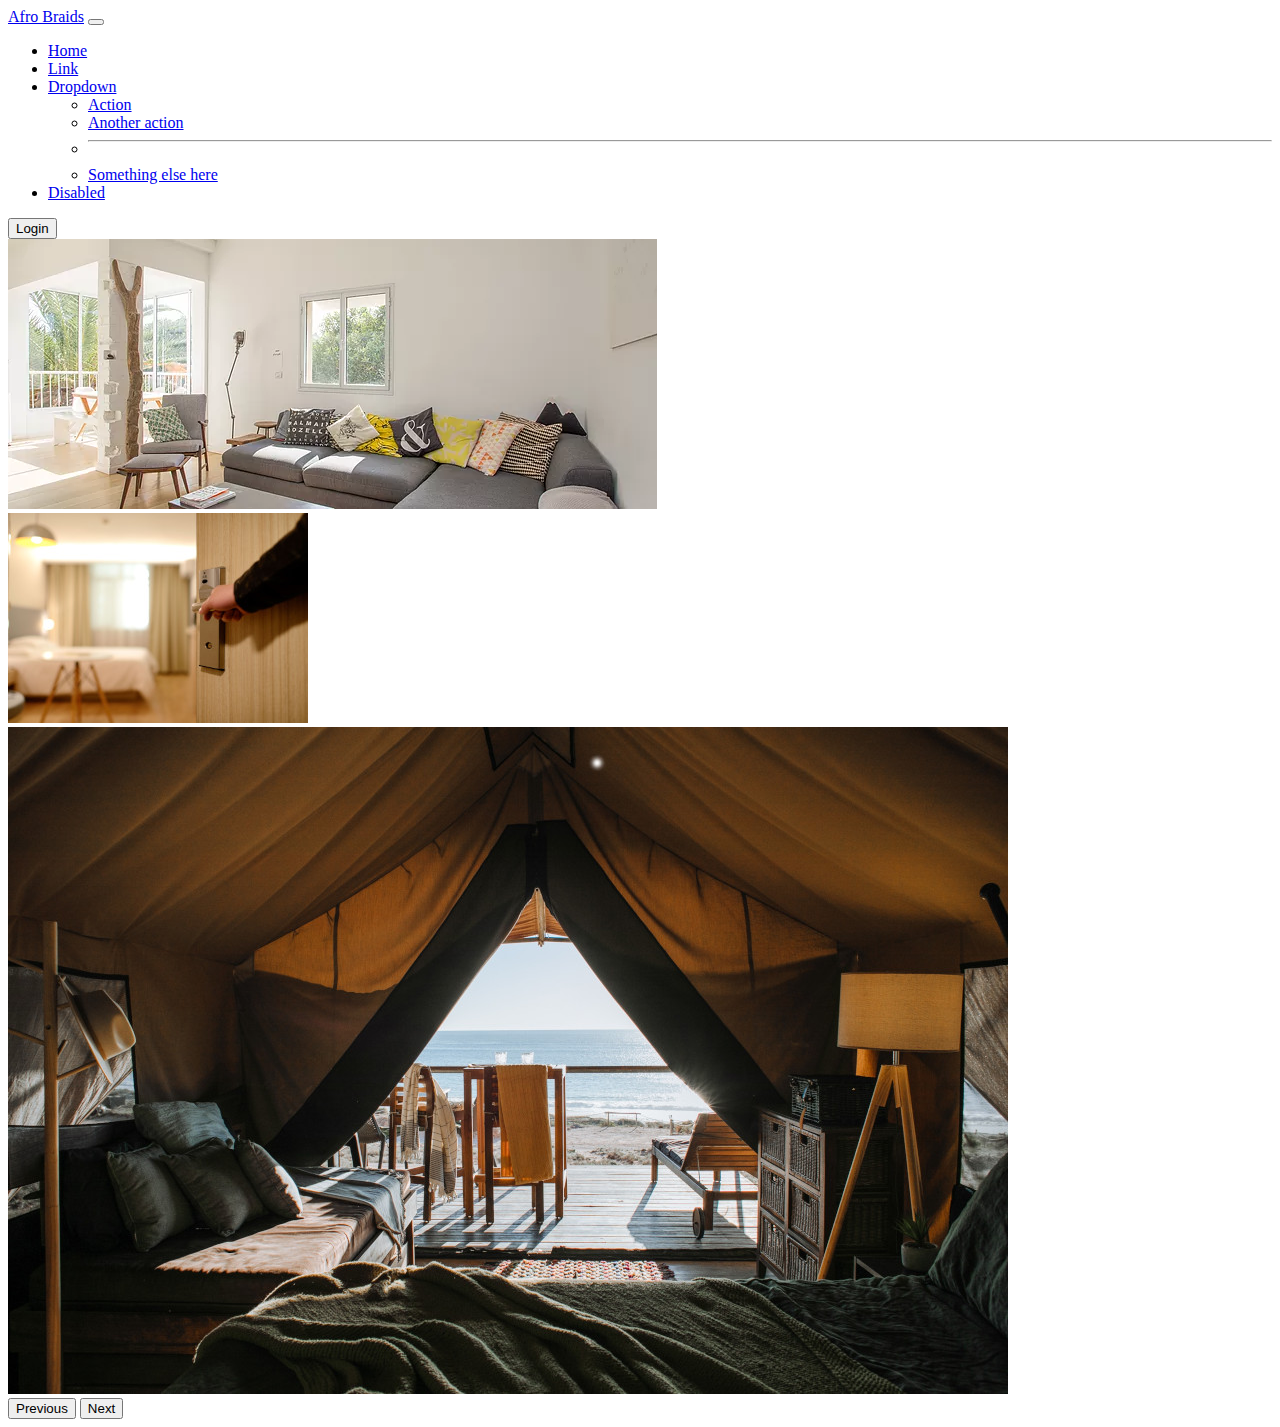
==== index.html @ a95d89f4 "esboçando o site" ====
<!DOCTYPE html>
<html lang="en">
<head>
    <meta charset="UTF-8">
    <meta http-equiv="X-UA-Compatible" content="IE=edge">
    <meta name="viewport" content="width=
    , initial-scale=1.0">
    <title>Afro Braids</title>
    <link href="https://cdn.jsdelivr.net/npm/bootstrap@5.1.3/dist/css/bootstrap.min.css" rel="stylesheet" integrity="sha384-1BmE4kWBq78iYhFldvKuhfTAU6auU8tT94WrHftjDbrCEXSU1oBoqyl2QvZ6jIW3" crossorigin="anonymous">
    <script src="https://cdn.jsdelivr.net/npm/bootstrap@5.1.3/dist/js/bootstrap.bundle.min.js" integrity="sha384-ka7Sk0Gln4gmtz2MlQnikT1wXgYsOg+OMhuP+IlRH9sENBO0LRn5q+8nbTov4+1p" crossorigin="anonymous"></script>
    <link rel="stylesheet" href="style.css">
</head>
<body>
    <nav class="navbar navbar-expand-lg navbar-light bg-light">
        <div class="container-fluid">
          <a class="navbar-brand" href="#">Afro Braids</a>
          <button class="navbar-toggler" type="button" data-bs-toggle="collapse" data-bs-target="#navbarSupportedContent" aria-controls="navbarSupportedContent" aria-expanded="false" aria-label="Toggle navigation">
            <span class="navbar-toggler-icon"></span>
          </button>
          <div class="collapse navbar-collapse" id="navbarSupportedContent">
            <ul class="navbar-nav me-auto mb-2 mb-lg-0">
              <li class="nav-item">
                <a class="nav-link active" aria-current="page" href="#">Home</a>
              </li>
              <li class="nav-item">
                <a class="nav-link" href="#">Link</a>
              </li>
              <li class="nav-item dropdown">
                <a class="nav-link dropdown-toggle" href="#" id="navbarDropdown" role="button" data-bs-toggle="dropdown" aria-expanded="false">
                  Dropdown
                </a>
                <ul class="dropdown-menu" aria-labelledby="navbarDropdown">
                  <li><a class="dropdown-item" href="#">Action</a></li>
                  <li><a class="dropdown-item" href="#">Another action</a></li>
                  <li><hr class="dropdown-divider"></li>
                  <li><a class="dropdown-item" href="#">Something else here</a></li>
                </ul>
              </li>
              <li class="nav-item">
                <a class="nav-link disabled" href="#" tabindex="-1" aria-disabled="true">Disabled</a>
              </li>
            </ul>
            <form class="d-flex">
              <button class="btn btn-outline-success" type="submit">Login</button>
            </form>
          </div>
        </div>
    </nav>
    <div id="carouselExampleFade" class="carousel slide carousel-fade" data-bs-ride="carousel">
        <div class="carousel-inner">
          <div class="carousel-item active">
            <img src="imagem/apartamento.png" class="d-block w-100" alt="...">
          </div>
          <div class="carousel-item">
            <img src="imagem/app.jpg" class="d-block w-100" alt="...">
          </div>
          <div class="carousel-item">
            <img src="imagem/contato.jpg" class="d-block w-100" alt="...">
          </div>
        </div>
        <button class="carousel-control-prev" type="button" data-bs-target="#carouselExampleFade" data-bs-slide="prev">
          <span class="carousel-control-prev-icon" aria-hidden="true"></span>
          <span class="visually-hidden">Previous</span>
        </button>
        <button class="carousel-control-next" type="button" data-bs-target="#carouselExampleFade" data-bs-slide="next">
          <span class="carousel-control-next-icon" aria-hidden="true"></span>
          <span class="visually-hidden">Next</span>
        </button>
    </div>
</body>
</html>
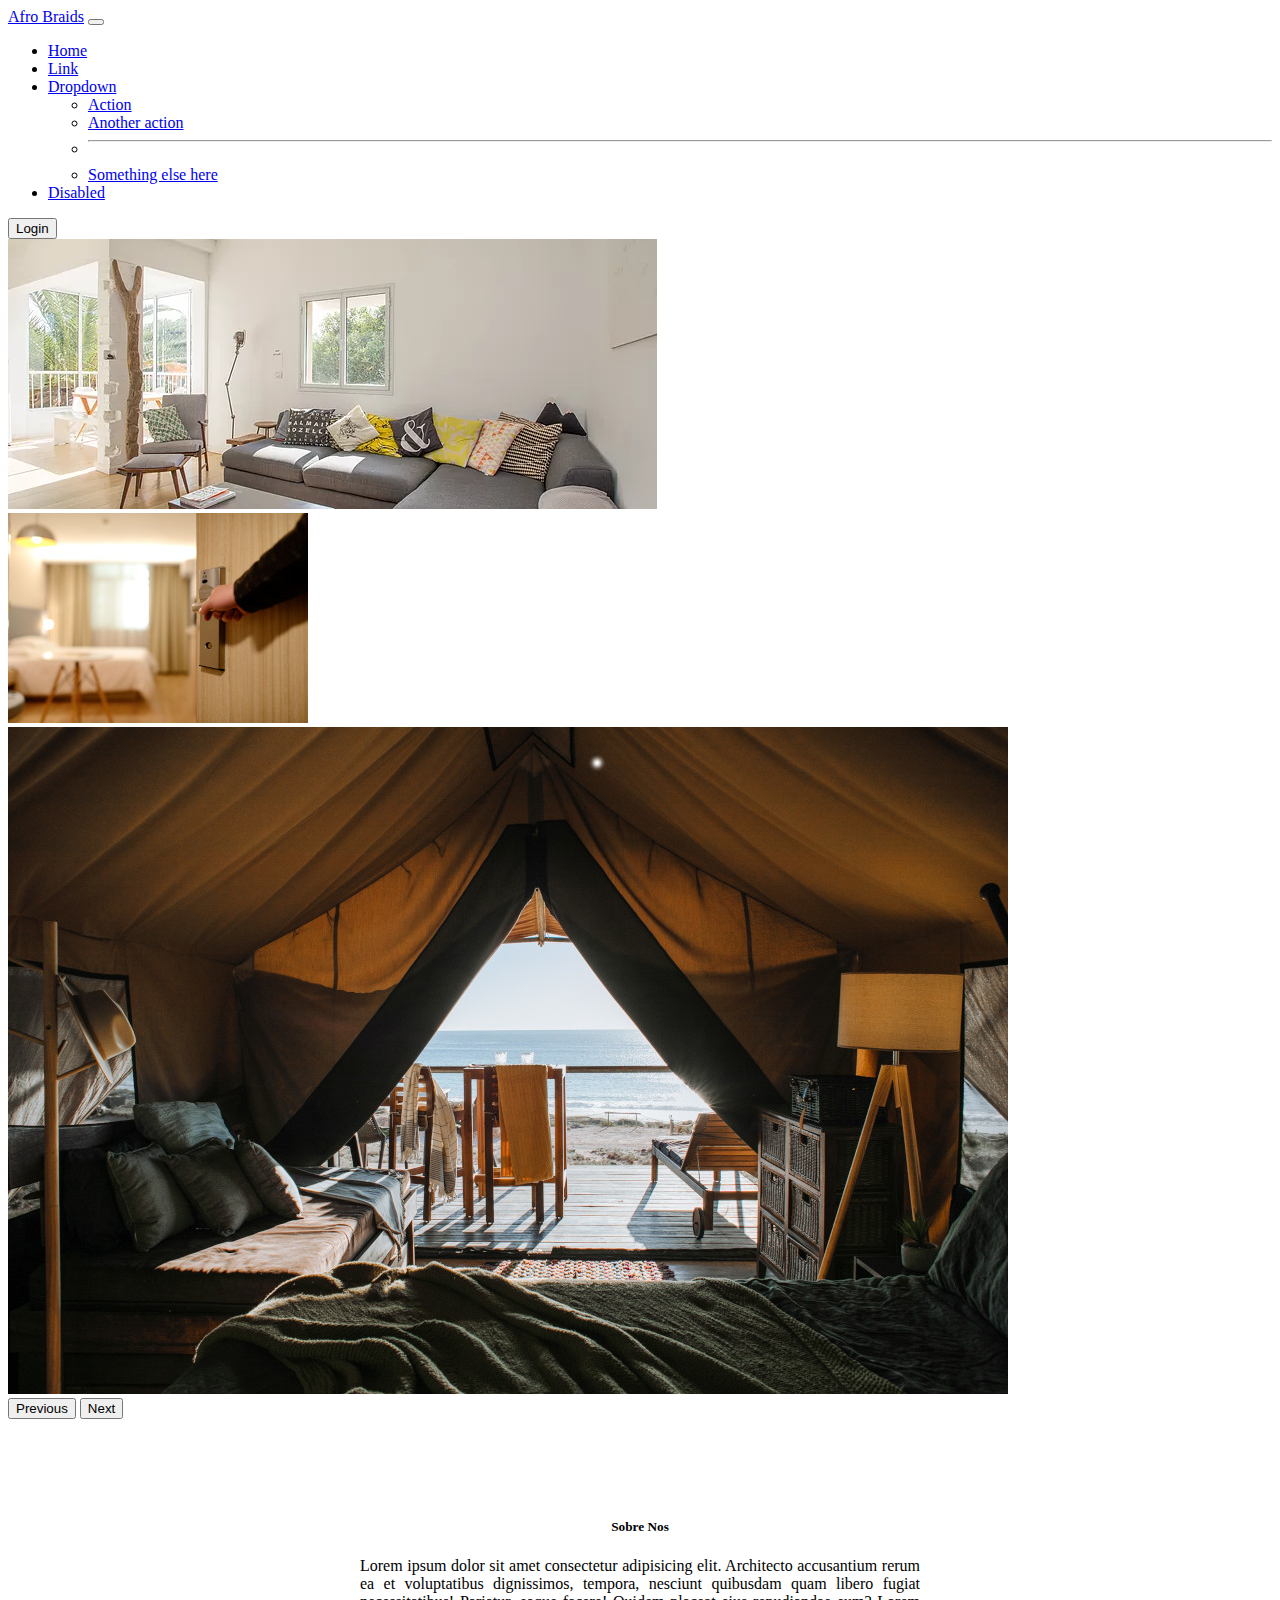
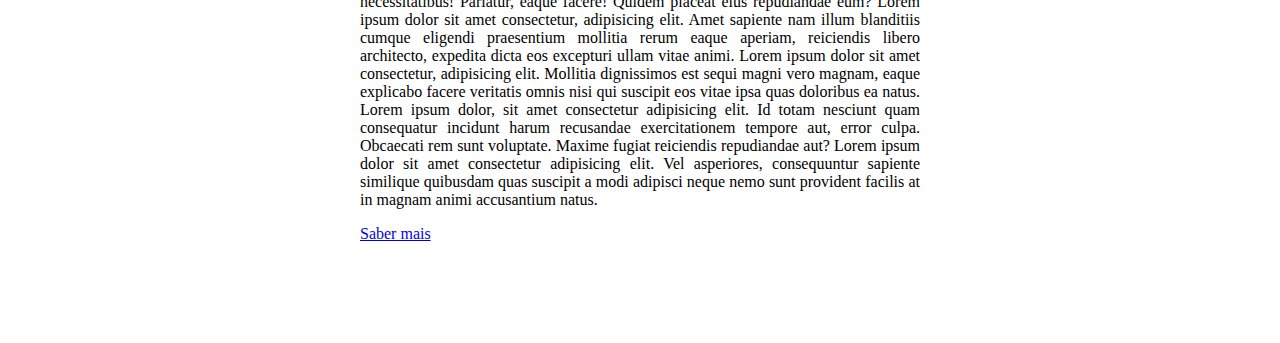
==== commit fe80ebc5: "Continuando com a pagina principal" ====
--- a/index.html
+++ b/index.html
@@ -67,5 +67,13 @@
           <span class="visually-hidden">Next</span>
         </button>
     </div>
+
+    <div class="card" style=" width: 35rem;">
+        <div class="card-body">
+          <h5 class="card-title">Sobre Nos</h5>
+          <p class="card-text">Lorem ipsum dolor sit amet consectetur adipisicing elit. Architecto accusantium rerum ea et voluptatibus dignissimos, tempora, nesciunt quibusdam quam libero fugiat necessitatibus! Pariatur, eaque facere! Quidem placeat eius repudiandae eum? Lorem ipsum dolor sit amet consectetur, adipisicing elit. Amet sapiente nam illum blanditiis cumque eligendi praesentium mollitia rerum eaque aperiam, reiciendis libero architecto, expedita dicta eos excepturi ullam vitae animi. Lorem ipsum dolor sit amet consectetur, adipisicing elit. Mollitia dignissimos est sequi magni vero magnam, eaque explicabo facere veritatis omnis nisi qui suscipit eos vitae ipsa quas doloribus ea natus. Lorem ipsum dolor, sit amet consectetur adipisicing elit. Id totam nesciunt quam consequatur incidunt harum recusandae exercitationem tempore aut, error culpa. Obcaecati rem sunt voluptate. Maxime fugiat reiciendis repudiandae aut? Lorem ipsum dolor sit amet consectetur adipisicing elit. Vel asperiores, consequuntur sapiente similique quibusdam quas suscipit a modi adipisci neque nemo sunt provident facilis at in magnam animi accusantium natus.</p>
+          <a href="#" class="btn btn-primary">Saber mais</a>
+        </div>
+      </div>
 </body>
 </html>--- a/style.css
+++ b/style.css
@@ -0,0 +1,15 @@
+.card{
+    margin: auto;
+    margin-top: 100px;
+    margin-bottom: 100px;
+}
+.card h5{
+    text-align: center;
+}
+.card a{
+    width: 100px;
+    text-align: center;
+}
+.card p{
+    text-align: justify;
+}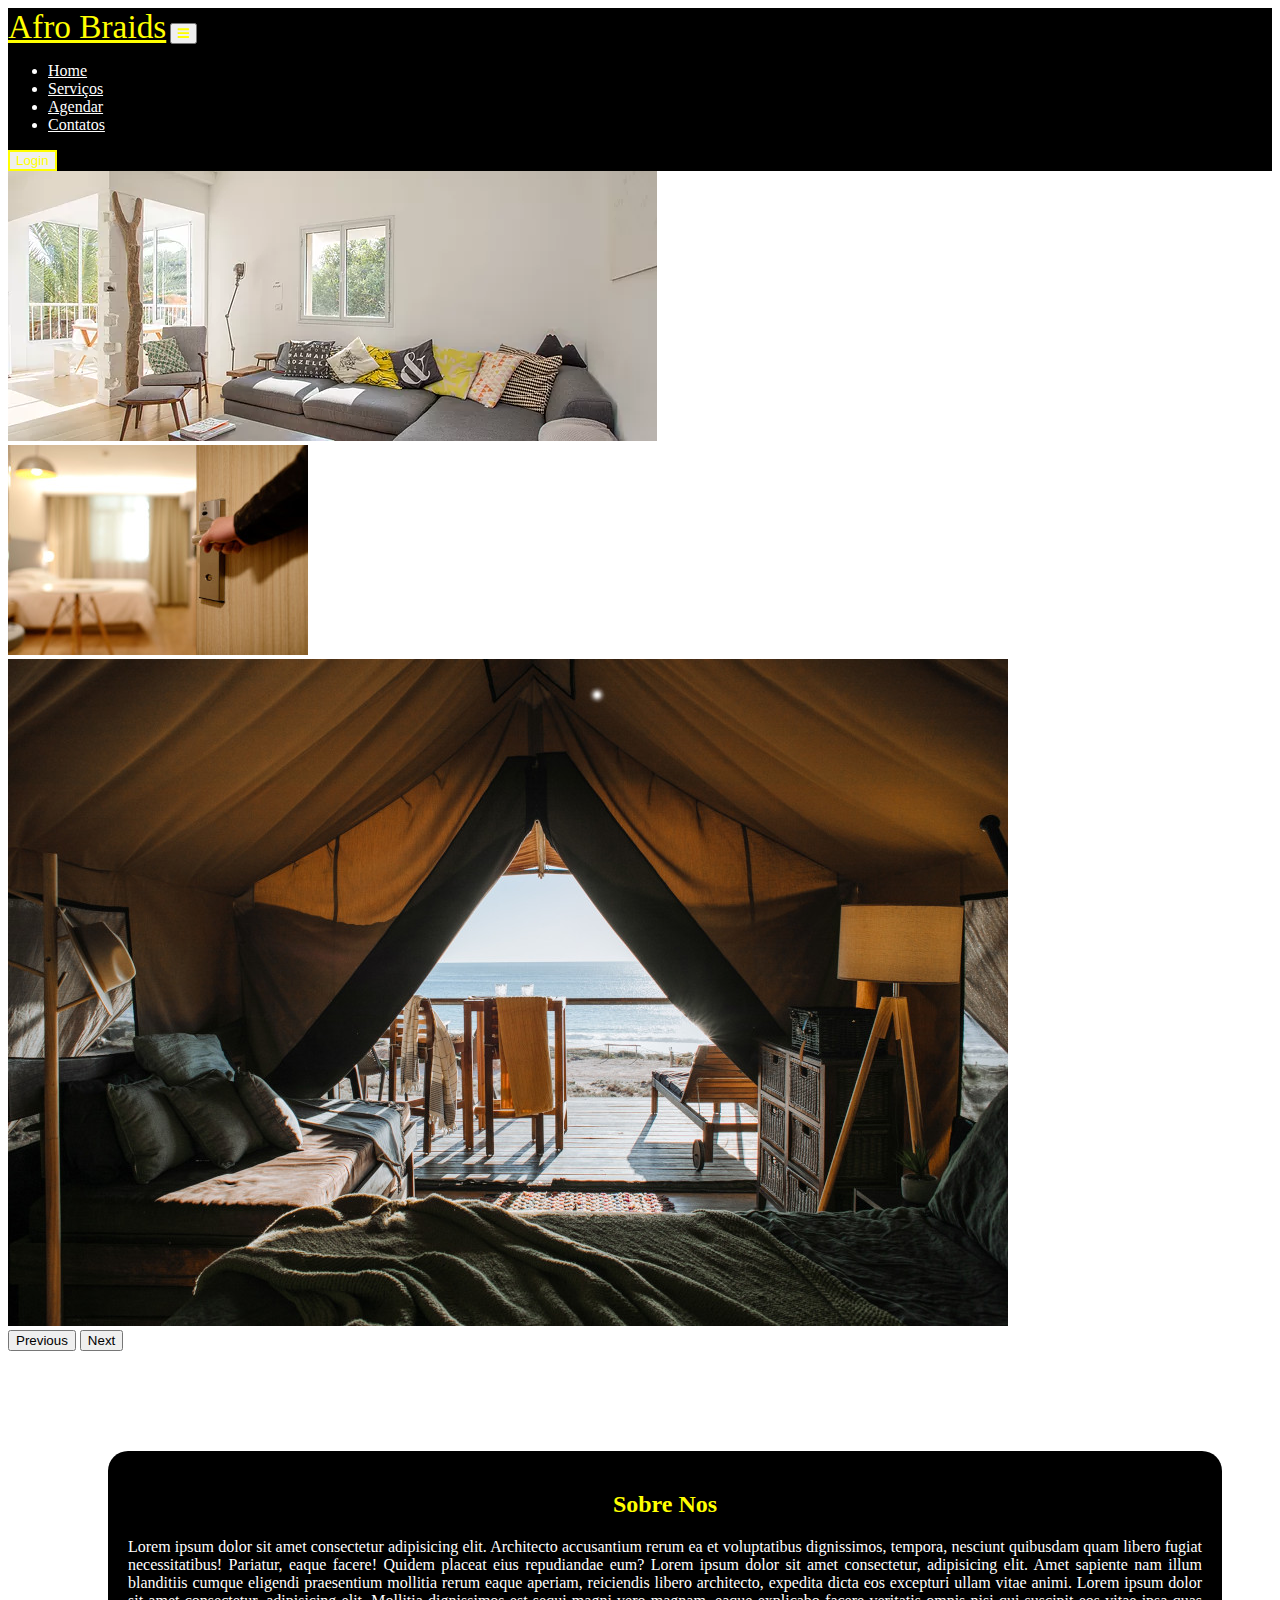
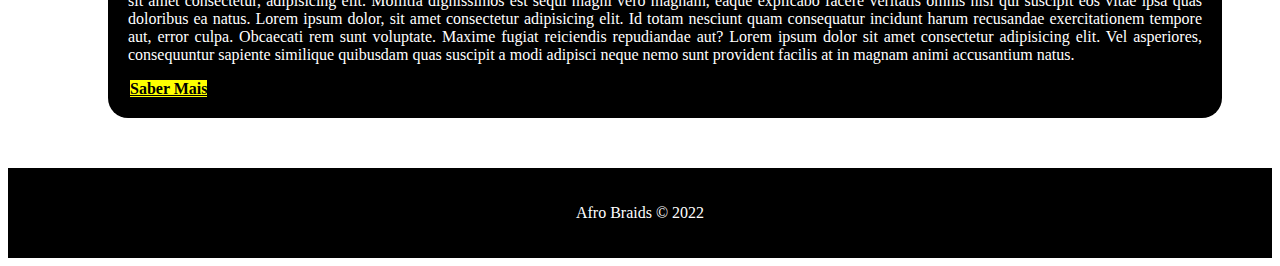
==== commit 12f66739: "finalizando(sem imagem)" ====
--- a/index.html
+++ b/index.html
@@ -9,36 +9,29 @@
     <link href="https://cdn.jsdelivr.net/npm/bootstrap@5.1.3/dist/css/bootstrap.min.css" rel="stylesheet" integrity="sha384-1BmE4kWBq78iYhFldvKuhfTAU6auU8tT94WrHftjDbrCEXSU1oBoqyl2QvZ6jIW3" crossorigin="anonymous">
     <script src="https://cdn.jsdelivr.net/npm/bootstrap@5.1.3/dist/js/bootstrap.bundle.min.js" integrity="sha384-ka7Sk0Gln4gmtz2MlQnikT1wXgYsOg+OMhuP+IlRH9sENBO0LRn5q+8nbTov4+1p" crossorigin="anonymous"></script>
     <link rel="stylesheet" href="style.css">
+    <link rel="stylesheet" href="font-awesome-4.7.0/css/font-awesome.min.css">
 </head>
 <body>
-    <nav class="navbar navbar-expand-lg navbar-light bg-light">
+    <nav class="navbar navbar-expand-lg header">
         <div class="container-fluid">
-          <a class="navbar-brand" href="#">Afro Braids</a>
+          <a class="navbar-brand" href="index.html">Afro Braids</a>
           <button class="navbar-toggler" type="button" data-bs-toggle="collapse" data-bs-target="#navbarSupportedContent" aria-controls="navbarSupportedContent" aria-expanded="false" aria-label="Toggle navigation">
-            <span class="navbar-toggler-icon"></span>
+            <i class="fa fa-bars" aria-hidden="true"></i>
           </button>
           <div class="collapse navbar-collapse" id="navbarSupportedContent">
-            <ul class="navbar-nav me-auto mb-2 mb-lg-0">
-              <li class="nav-item">
-                <a class="nav-link active" aria-current="page" href="#">Home</a>
-              </li>
-              <li class="nav-item">
-                <a class="nav-link" href="#">Link</a>
-              </li>
-              <li class="nav-item dropdown">
-                <a class="nav-link dropdown-toggle" href="#" id="navbarDropdown" role="button" data-bs-toggle="dropdown" aria-expanded="false">
-                  Dropdown
-                </a>
-                <ul class="dropdown-menu" aria-labelledby="navbarDropdown">
-                  <li><a class="dropdown-item" href="#">Action</a></li>
-                  <li><a class="dropdown-item" href="#">Another action</a></li>
-                  <li><hr class="dropdown-divider"></li>
-                  <li><a class="dropdown-item" href="#">Something else here</a></li>
-                </ul>
-              </li>
-              <li class="nav-item">
-                <a class="nav-link disabled" href="#" tabindex="-1" aria-disabled="true">Disabled</a>
-              </li>
+            <ul class="text-center navbar-nav me-auto mb-2 mb-lg-0">
+                <li class="nav-item">
+                    <a class="nav-link active" aria-current="page" href="#">Home</a>
+                </li>
+                <li class="nav-item">
+                    <a class="nav-link" href="#">Serviços</a>
+                </li>
+                <li class="nav-item">
+                    <a class="nav-link" href="#">Agendar</a>
+                </li>
+                <li class="nav-item">
+                    <a class="nav-link" href="#">Contatos</a>
+                </li>
             </ul>
             <form class="d-flex">
               <button class="btn btn-outline-success" type="submit">Login</button>
@@ -67,13 +60,17 @@
           <span class="visually-hidden">Next</span>
         </button>
     </div>
+    
 
-    <div class="card" style=" width: 35rem;">
-        <div class="card-body">
-          <h5 class="card-title">Sobre Nos</h5>
-          <p class="card-text">Lorem ipsum dolor sit amet consectetur adipisicing elit. Architecto accusantium rerum ea et voluptatibus dignissimos, tempora, nesciunt quibusdam quam libero fugiat necessitatibus! Pariatur, eaque facere! Quidem placeat eius repudiandae eum? Lorem ipsum dolor sit amet consectetur, adipisicing elit. Amet sapiente nam illum blanditiis cumque eligendi praesentium mollitia rerum eaque aperiam, reiciendis libero architecto, expedita dicta eos excepturi ullam vitae animi. Lorem ipsum dolor sit amet consectetur, adipisicing elit. Mollitia dignissimos est sequi magni vero magnam, eaque explicabo facere veritatis omnis nisi qui suscipit eos vitae ipsa quas doloribus ea natus. Lorem ipsum dolor, sit amet consectetur adipisicing elit. Id totam nesciunt quam consequatur incidunt harum recusandae exercitationem tempore aut, error culpa. Obcaecati rem sunt voluptate. Maxime fugiat reiciendis repudiandae aut? Lorem ipsum dolor sit amet consectetur adipisicing elit. Vel asperiores, consequuntur sapiente similique quibusdam quas suscipit a modi adipisci neque nemo sunt provident facilis at in magnam animi accusantium natus.</p>
-          <a href="#" class="btn btn-primary">Saber mais</a>
+    <div class="sobre">
+        <h2 class="card-title">Sobre Nos</h2>
+        <p class="card-text">Lorem ipsum dolor sit amet consectetur adipisicing elit. Architecto accusantium rerum ea et voluptatibus dignissimos, tempora, nesciunt quibusdam quam libero fugiat necessitatibus! Pariatur, eaque facere! Quidem placeat eius repudiandae eum? Lorem ipsum dolor sit amet consectetur, adipisicing elit. Amet sapiente nam illum blanditiis cumque eligendi praesentium mollitia rerum eaque aperiam, reiciendis libero architecto, expedita dicta eos excepturi ullam vitae animi. Lorem ipsum dolor sit amet consectetur, adipisicing elit. Mollitia dignissimos est sequi magni vero magnam, eaque explicabo facere veritatis omnis nisi qui suscipit eos vitae ipsa quas doloribus ea natus. Lorem ipsum dolor, sit amet consectetur adipisicing elit. Id totam nesciunt quam consequatur incidunt harum recusandae exercitationem tempore aut, error culpa. Obcaecati rem sunt voluptate. Maxime fugiat reiciendis repudiandae aut? Lorem ipsum dolor sit amet consectetur adipisicing elit. Vel asperiores, consequuntur sapiente similique quibusdam quas suscipit a modi adipisci neque nemo sunt provident facilis at in magnam animi accusantium natus.</p>
+        <div class="text-center">
+            <a href="#" class="btn btn-primary">Saber Mais</a>
         </div>
-      </div>
+    </div>
+    <footer>
+        <p>Afro Braids &copy; 2022</p>
+    </footer>
 </body>
 </html>--- a/style.css
+++ b/style.css
@@ -1,15 +1,63 @@
-.card{
+.header{
+    background-color: black;
+    color: white;
+}
+.navbar-brand{
+    color: yellow;
+    font-size: 25pt;
+}
+.nav-link{
+    color: white;
+}
+.nav-link:hover,
+.navbar-brand:hover{
+    color: yellow;
+}
+.btn-outline-success{
+    border: yellow solid 2px;
+    color: yellow;
+}
+.btn-outline-success:hover{
+    background-color: yellow;
+    border: black solid 2px;
+    color: black;
+}
+.fa-bars{
+    color: yellow;
+    font-size: 100px;
+}
+.sobre{
     margin: auto;
-    margin-top: 100px;
-    margin-bottom: 100px;
+    margin: 100px 50px 50px 100px;
+    background-color: black;
+    color: white;
+    border-radius: 20px;
+    padding: 20px;
 }
-.card h5{
+.sobre h2{
+    color: yellow;
     text-align: center;
 }
-.card a{
-    width: 100px;
+.sobre a{
+    text-align: center;
+    background-color: yellow;
+    color: black;
+    border: black solid 2px;
+    font-weight: 600;
+}
+.sobre a:hover{
+    background-color: black;
+    color: yellow;
+    border: yellow solid 2px;
+}
+.sobre p{
+    text-align: justify;
+}
+footer{
+    background-color: black;
+    color: white;
+    padding: 20px;
+}
+footer p{
     text-align: center;
 }
-.card p{
-    text-align: justify;
-}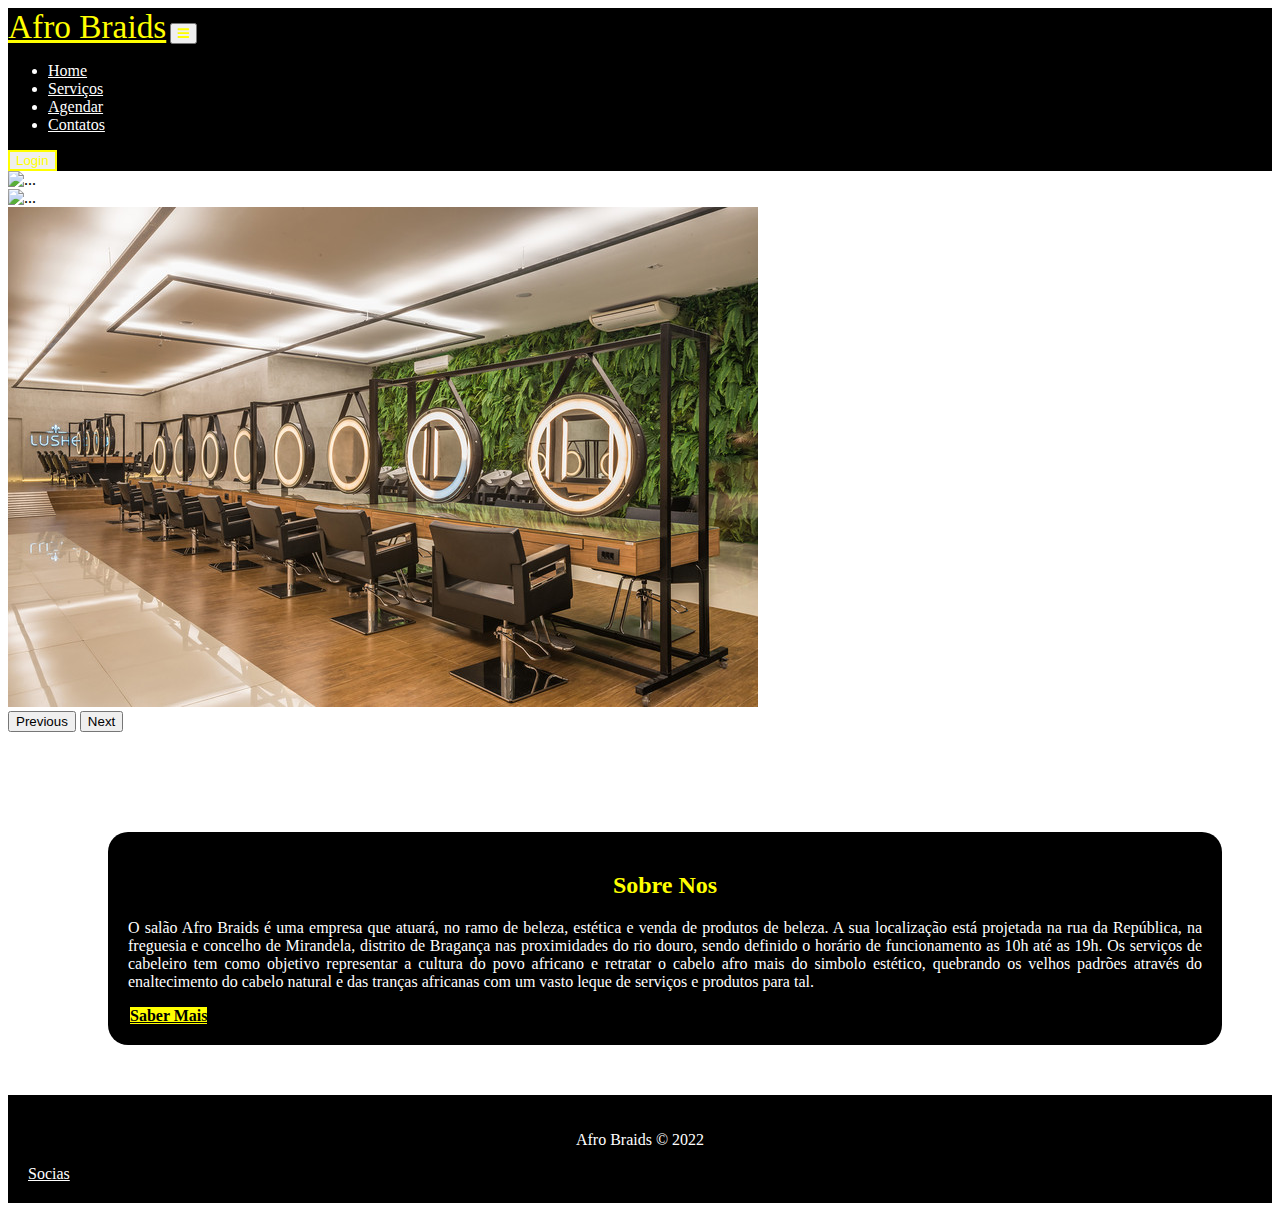
==== commit 0fc1a219: "adicionando as fotos" ====
--- a/index.html
+++ b/index.html
@@ -21,16 +21,16 @@
           <div class="collapse navbar-collapse" id="navbarSupportedContent">
             <ul class="text-center navbar-nav me-auto mb-2 mb-lg-0">
                 <li class="nav-item">
-                    <a class="nav-link active" aria-current="page" href="#">Home</a>
+                    <a class="nav-link active" aria-current="page" href="index.html">Home</a>
                 </li>
                 <li class="nav-item">
-                    <a class="nav-link" href="#">Serviços</a>
+                    <a class="nav-link" href="servicos.html">Serviços</a>
                 </li>
                 <li class="nav-item">
-                    <a class="nav-link" href="#">Agendar</a>
+                    <a class="nav-link" href="agendar.html">Agendar</a>
                 </li>
                 <li class="nav-item">
-                    <a class="nav-link" href="#">Contatos</a>
+                    <a class="nav-link" href="contatos.html">Contatos</a>
                 </li>
             </ul>
             <form class="d-flex">
@@ -42,13 +42,13 @@
     <div id="carouselExampleFade" class="carousel slide carousel-fade" data-bs-ride="carousel">
         <div class="carousel-inner">
           <div class="carousel-item active">
-            <img src="imagem/apartamento.png" class="d-block w-100" alt="...">
+            <img src="img/imagem2.jpg" class="d-block w-100" alt="...">
           </div>
           <div class="carousel-item">
-            <img src="imagem/app.jpg" class="d-block w-100" alt="...">
+            <img src="img/imagem2.jpg" class="d-block w-100" alt="...">
           </div>
           <div class="carousel-item">
-            <img src="imagem/contato.jpg" class="d-block w-100" alt="...">
+            <img src="img/imagem3.jpg" class="d-block w-100" alt="...">
           </div>
         </div>
         <button class="carousel-control-prev" type="button" data-bs-target="#carouselExampleFade" data-bs-slide="prev">
@@ -60,17 +60,16 @@
           <span class="visually-hidden">Next</span>
         </button>
     </div>
-    
-
     <div class="sobre">
         <h2 class="card-title">Sobre Nos</h2>
-        <p class="card-text">Lorem ipsum dolor sit amet consectetur adipisicing elit. Architecto accusantium rerum ea et voluptatibus dignissimos, tempora, nesciunt quibusdam quam libero fugiat necessitatibus! Pariatur, eaque facere! Quidem placeat eius repudiandae eum? Lorem ipsum dolor sit amet consectetur, adipisicing elit. Amet sapiente nam illum blanditiis cumque eligendi praesentium mollitia rerum eaque aperiam, reiciendis libero architecto, expedita dicta eos excepturi ullam vitae animi. Lorem ipsum dolor sit amet consectetur, adipisicing elit. Mollitia dignissimos est sequi magni vero magnam, eaque explicabo facere veritatis omnis nisi qui suscipit eos vitae ipsa quas doloribus ea natus. Lorem ipsum dolor, sit amet consectetur adipisicing elit. Id totam nesciunt quam consequatur incidunt harum recusandae exercitationem tempore aut, error culpa. Obcaecati rem sunt voluptate. Maxime fugiat reiciendis repudiandae aut? Lorem ipsum dolor sit amet consectetur adipisicing elit. Vel asperiores, consequuntur sapiente similique quibusdam quas suscipit a modi adipisci neque nemo sunt provident facilis at in magnam animi accusantium natus.</p>
+        <p class="card-text">O salão Afro Braids é uma empresa que atuará, no ramo de beleza, estética e venda de produtos de beleza. A sua localização está projetada na rua da República, na freguesia e concelho de Mirandela, distrito de Bragança nas proximidades do rio douro, sendo definido o horário de funcionamento as 10h até as 19h. Os serviços de cabeleiro tem como objetivo representar a cultura do povo africano e retratar o  cabelo afro mais do simbolo estético, quebrando os velhos padrões através do enaltecimento do cabelo natural e das tranças africanas com um vasto leque de serviços e produtos para tal.</p>
         <div class="text-center">
             <a href="#" class="btn btn-primary">Saber Mais</a>
         </div>
     </div>
     <footer>
-        <p>Afro Braids &copy; 2022</p>
-    </footer>
+      <p>Afro Braids &copy; 2022</p>
+      <a href="equipa.html" style="text-align: right; color: #fff;">Socias</a>
+  </footer>
 </body>
 </html>--- a/style.css
+++ b/style.css
@@ -61,3 +61,89 @@
 footer p{
     text-align: center;
 }
+
+#servicos{
+    width: 1000px;
+    margin: auto;
+    margin-bottom: 50px;
+}
+
+#servicos h2,
+#agendar h2,
+#contatos h2{
+    text-align: center;
+    font-weight: 700;
+    margin-top: 50px;
+}
+
+#servicos .servicos{
+    display: flex;
+}
+
+#servicos .servicos div{
+    margin: 20px;
+}
+
+#servicos a{
+    background-color: yellow;
+    border: 2px solid black;
+    color: black;
+}
+
+#servicos a:hover{
+    background-color: black;
+    border: 2px solid yellow;
+    color: yellow;
+}
+
+#agendar{
+    width: 500px;
+    margin: auto;
+    margin-bottom: 50px;
+}
+
+#agendar .agendar{
+    margin-top: 30px;
+}
+
+#agendar .agendar input[type="button"]{
+    background-color: yellow;
+    margin-top: 10px;
+    font-weight: 700;
+}
+
+#contatos{
+    width: 1200px;
+    margin: auto;
+}
+
+#contatos .contatos{
+    display: flex;
+}
+
+#contatos .contatos form{
+    width: 500px;
+    margin: auto;
+}
+
+#contatos .contatos form legend{
+    text-align: center;
+    margin-bottom: 10px;
+}
+
+#contatos .contatos iframe{
+    margin-top: 50px;
+    margin-bottom: 50px;
+
+}
+
+footer img{
+    width: 150px;
+    border-radius: 30%;
+}
+
+footer a{
+    text-align: right;
+    color: #fff;
+}
+
